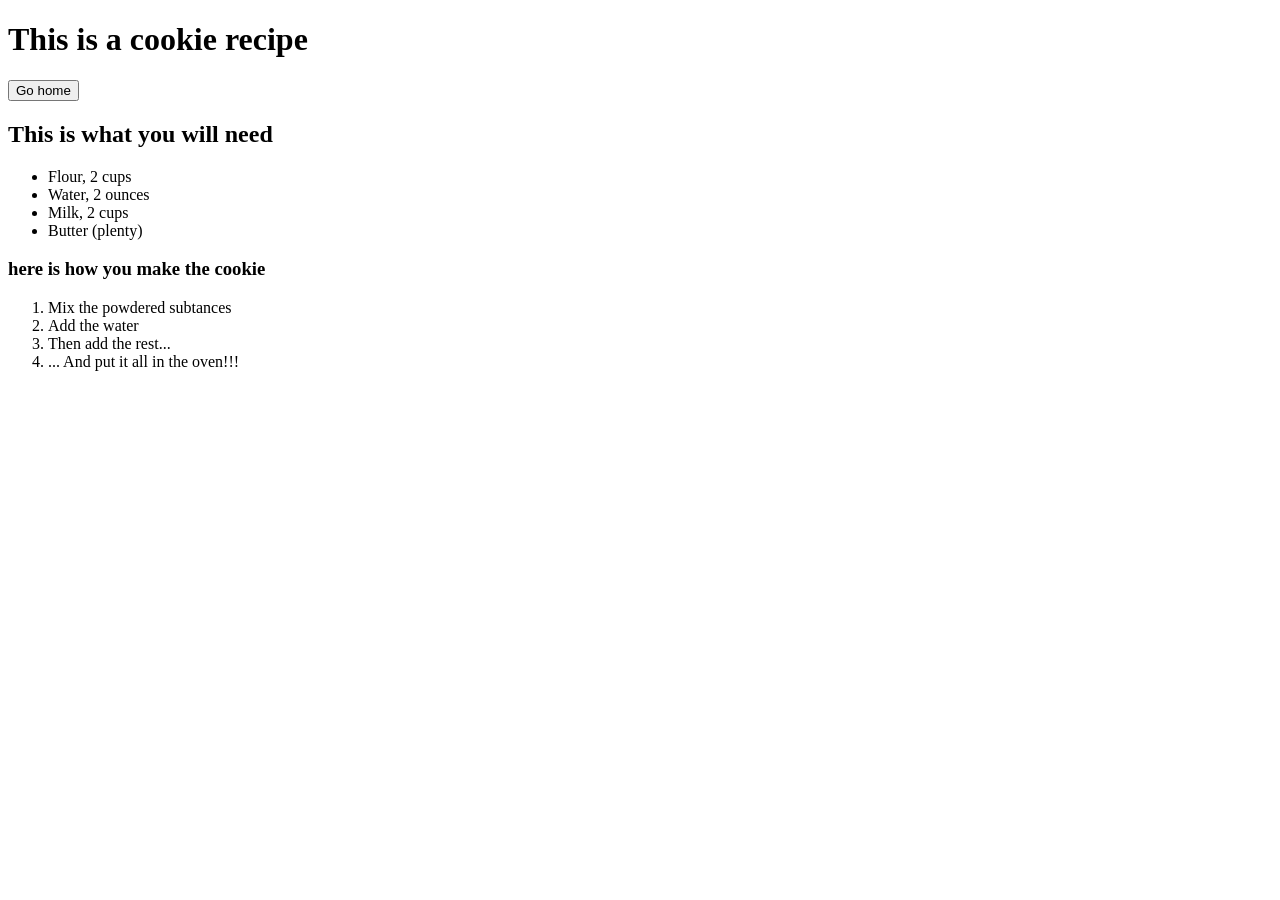
==== pages/banana_cake.html @ f58c079e "Adding the Recipe website" ====
<!DOCTYPE html>
<html lang="en">
    <meta charset="UTF-8">
    <title>Odin Recipes</title>
    <meta/>
    <body>
        <h1>This is a cookie recipe</h1>
         <button onclick="location.href='../index.html'">Go home</button>
        <h2>This is what you will need</h2>
        <ul>
            <li>
                Flour, 2 cups
            </li>
            <li>
                Water, 2 ounces
            </li>
            <li>
                Milk, 2 cups
            </li>
            <li>
                Butter (plenty)
            </li>
        </ul>
        <h3>here is how you make the cookie</h3>
        <ol>
           <li>Mix the powdered subtances</li>
           <li> Add the water</li>
           <li>Then add the rest...</li>
           <li>... And put it all in the oven!!!</li>
        </ol>
    </body>
</html>
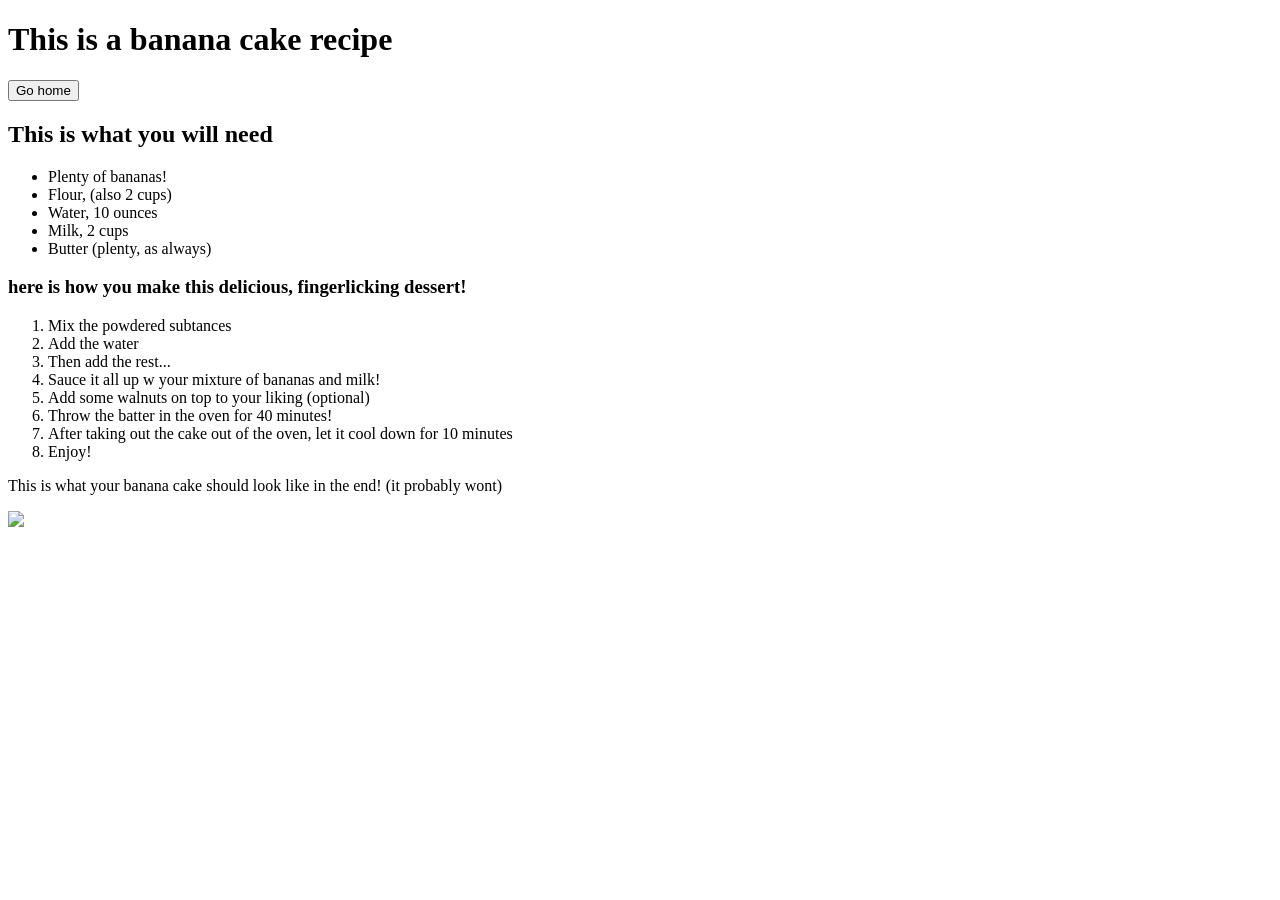
==== commit 849c2677: "Added makaroonilaatikko page" ====
--- a/pages/banana_cake.html
+++ b/pages/banana_cake.html
@@ -4,29 +4,38 @@
     <title>Odin Recipes</title>
     <meta/>
     <body>
-        <h1>This is a cookie recipe</h1>
+        <h1>This is a banana cake recipe</h1>
          <button onclick="location.href='../index.html'">Go home</button>
         <h2>This is what you will need</h2>
         <ul>
             <li>
-                Flour, 2 cups
+                Plenty of bananas!
             </li>
             <li>
-                Water, 2 ounces
+                Flour, (also 2 cups)
+            </li>
+            <li>
+                Water, 10 ounces
             </li>
             <li>
                 Milk, 2 cups
             </li>
             <li>
-                Butter (plenty)
+                Butter (plenty, as always)
             </li>
         </ul>
-        <h3>here is how you make the cookie</h3>
+        <h3>here is how you make this delicious, fingerlicking dessert!</h3>
         <ol>
            <li>Mix the powdered subtances</li>
            <li> Add the water</li>
            <li>Then add the rest...</li>
-           <li>... And put it all in the oven!!!</li>
+           <li>Sauce it all up w your mixture of bananas and milk!</li>
+           <li>Add some walnuts on top to your liking (optional)</li>
+           <li>Throw the batter in the oven for 40 minutes!</li>
+           <li>After taking out the cake out of the oven, let it cool down for 10 minutes</li>
+           <li>Enjoy!</li>
         </ol>
+        <p>This is what your banana cake should look like in the end! (it probably wont)</p>
+        <img style="height: 20vh;" src="https://hips.hearstapps.com/hmg-prod/images/banana-cake-index-668d577807a62.jpg?crop=0.8886439484400355xw:1xh;center,top&resize=1200:*">
     </body>
 </html>
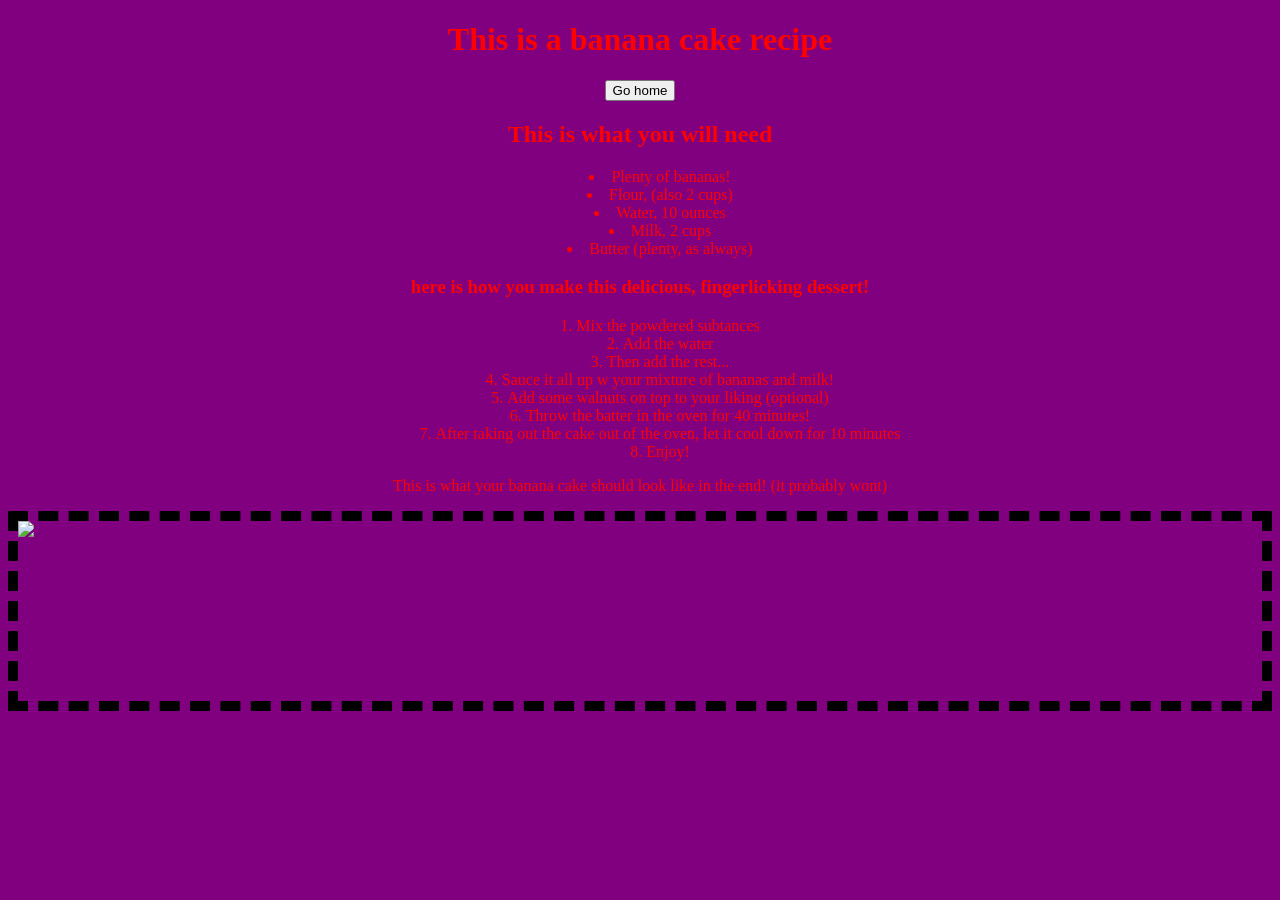
==== commit 01c019ab: "fixed styling sheet not being added to makaroonilaattikko" ====
--- a/pages/banana_cake.html
+++ b/pages/banana_cake.html
@@ -2,6 +2,7 @@
 <html lang="en">
     <meta charset="UTF-8">
     <title>Odin Recipes</title>
+    <link rel="stylesheet" href="../style.css">
     <meta/>
     <body>
         <h1>This is a banana cake recipe</h1>
--- a/style.css
+++ b/style.css
@@ -0,0 +1,21 @@
+body{
+    background:purple;
+    color:red;
+}
+a{
+    color:pink;
+}
+img{
+    border: 10px dashed black;
+    margin: 0 auto;
+    display:block;
+
+}
+*{
+    text-align: center;
+}
+
+ol,
+ul{
+    list-style-position:inside;
+}
